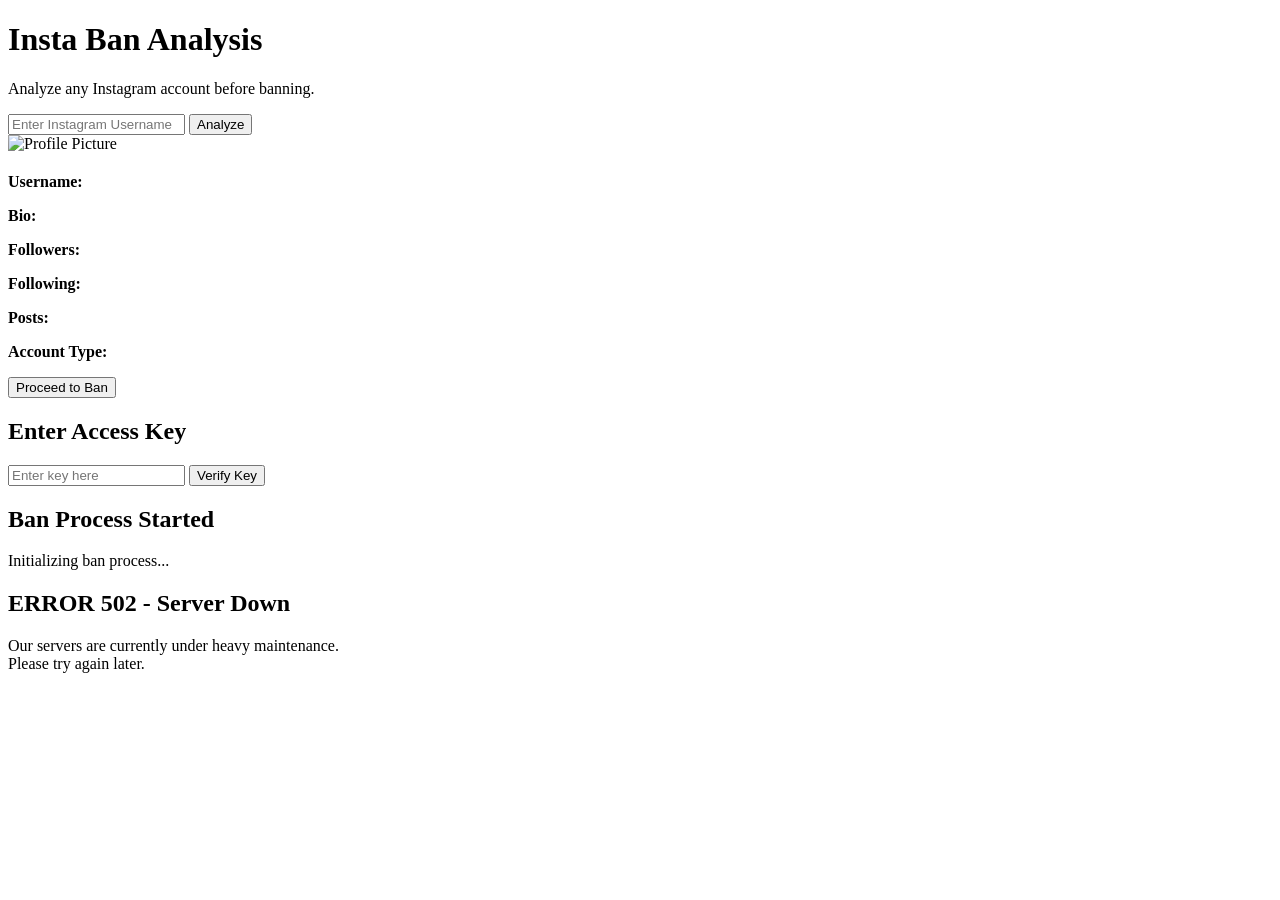
==== index.html @ b9a70a82 "Create index.html" ====
<!DOCTYPE html>
<html lang="en">
<head>
  <meta charset="UTF-8">
  <meta name="viewport" content="width=device-width, initial-scale=1.0">
  <title>Instagram Ban Tool</title>
  <link rel="stylesheet" href="style.css">
</head>
<body>
  <div class="container">
    <h1>Insta Ban Analysis</h1>
    <p class="tagline">Analyze any Instagram account before banning.</p>
    
    <!-- Step 1: Username Input -->
    <div id="step1">
      <input type="text" id="username" placeholder="Enter Instagram Username">
      <button onclick="fetchData()">Analyze</button>
    </div>

    <!-- Step 2: Analysis Result -->
    <div id="result" class="hidden">
      <img id="profile-pic" alt="Profile Picture">
      <h2 id="full-name"></h2>
      <p><strong>Username:</strong> <span id="user"></span></p>
      <p><strong>Bio:</strong> <span id="bio"></span></p>
      <p><strong>Followers:</strong> <span id="followers"></span></p>
      <p><strong>Following:</strong> <span id="following"></span></p>
      <p><strong>Posts:</strong> <span id="posts"></span></p>
      <p><strong>Account Type:</strong> <span id="private"></span></p>
      <button onclick="showKeyInput()">Proceed to Ban</button>
    </div>

    <!-- Step 3: Key Verification -->
    <div id="key-section" class="hidden">
      <h2>Enter Access Key</h2>
      <input type="text" id="access-key" placeholder="Enter key here">
      <button onclick="verifyKey()">Verify Key</button>
      <p id="key-error" class="error-msg"></p>
    </div>

    <!-- Step 4: Ban Process -->
    <div id="ban-process" class="hidden">
      <h2>Ban Process Started</h2>
      <div id="progress-bar-container">
        <div id="progress-bar"></div>
      </div>
      <p id="progress-text">Initializing ban process...</p>
    </div>

    <!-- Step 5: Server Crash -->
    <div id="crash-screen" class="hidden">
      <h2>ERROR 502 - Server Down</h2>
      <p>Our servers are currently under heavy maintenance.<br>
      Please try again later.</p>
    </div>
  </div>

  <script src="script.js"></script>
</body>
                                </html>
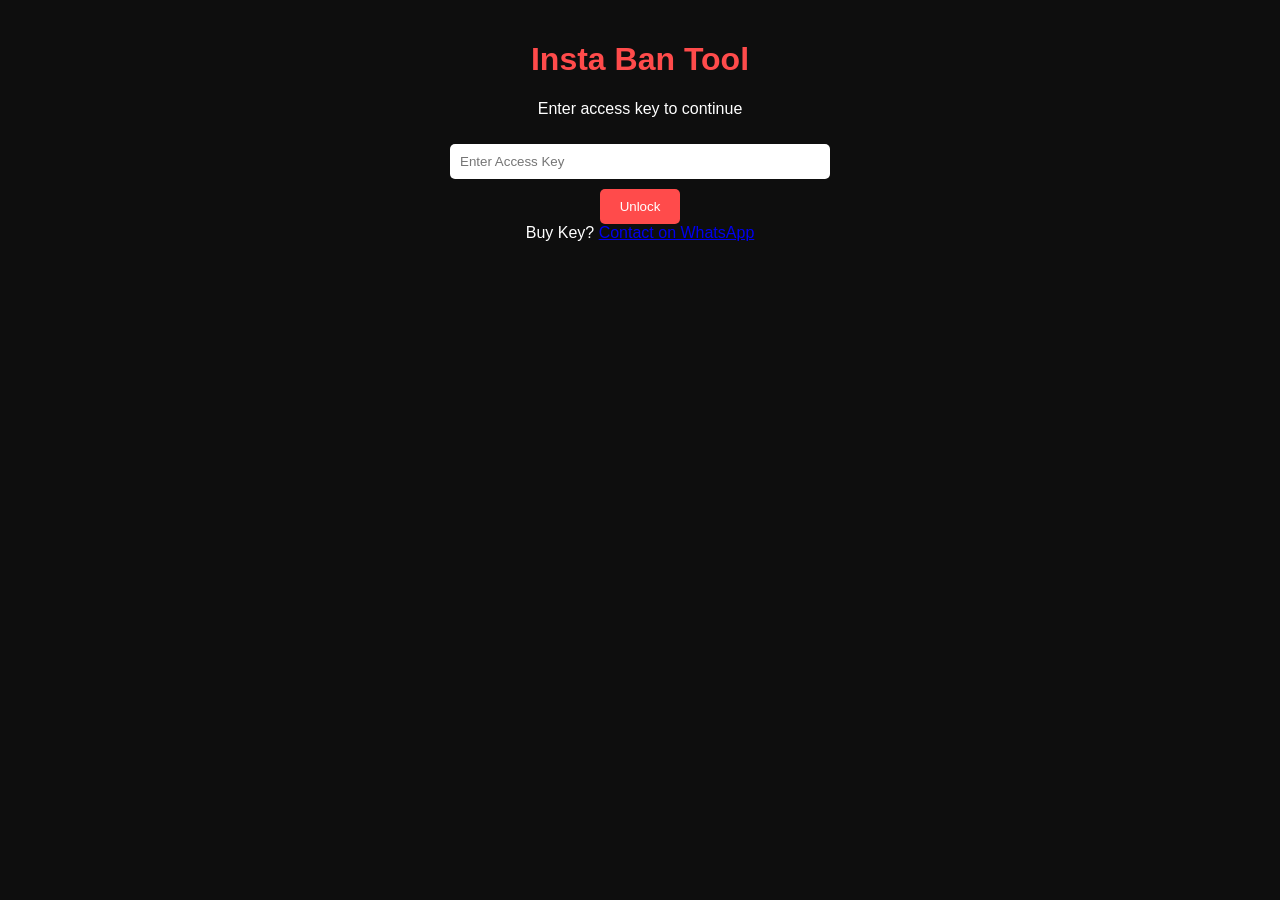
==== commit 77630f90: "Update index.html" ====
--- a/index.html
+++ b/index.html
@@ -3,58 +3,18 @@
 <head>
   <meta charset="UTF-8">
   <meta name="viewport" content="width=device-width, initial-scale=1.0">
-  <title>Instagram Ban Tool</title>
+  <title>Insta Ban Tool - Login</title>
   <link rel="stylesheet" href="style.css">
 </head>
 <body>
   <div class="container">
-    <h1>Insta Ban Analysis</h1>
-    <p class="tagline">Analyze any Instagram account before banning.</p>
-    
-    <!-- Step 1: Username Input -->
-    <div id="step1">
-      <input type="text" id="username" placeholder="Enter Instagram Username">
-      <button onclick="fetchData()">Analyze</button>
-    </div>
-
-    <!-- Step 2: Analysis Result -->
-    <div id="result" class="hidden">
-      <img id="profile-pic" alt="Profile Picture">
-      <h2 id="full-name"></h2>
-      <p><strong>Username:</strong> <span id="user"></span></p>
-      <p><strong>Bio:</strong> <span id="bio"></span></p>
-      <p><strong>Followers:</strong> <span id="followers"></span></p>
-      <p><strong>Following:</strong> <span id="following"></span></p>
-      <p><strong>Posts:</strong> <span id="posts"></span></p>
-      <p><strong>Account Type:</strong> <span id="private"></span></p>
-      <button onclick="showKeyInput()">Proceed to Ban</button>
-    </div>
-
-    <!-- Step 3: Key Verification -->
-    <div id="key-section" class="hidden">
-      <h2>Enter Access Key</h2>
-      <input type="text" id="access-key" placeholder="Enter key here">
-      <button onclick="verifyKey()">Verify Key</button>
-      <p id="key-error" class="error-msg"></p>
-    </div>
-
-    <!-- Step 4: Ban Process -->
-    <div id="ban-process" class="hidden">
-      <h2>Ban Process Started</h2>
-      <div id="progress-bar-container">
-        <div id="progress-bar"></div>
-      </div>
-      <p id="progress-text">Initializing ban process...</p>
-    </div>
-
-    <!-- Step 5: Server Crash -->
-    <div id="crash-screen" class="hidden">
-      <h2>ERROR 502 - Server Down</h2>
-      <p>Our servers are currently under heavy maintenance.<br>
-      Please try again later.</p>
-    </div>
+    <h1>Insta Ban Tool</h1>
+    <p>Enter access key to continue</p>
+    <input type="password" id="keyInput" placeholder="Enter Access Key">
+    <button onclick="validateKey()">Unlock</button>
+    <div class="note">Buy Key? <a href="https://wa.me/919836942455">Contact on WhatsApp</a></div>
   </div>
-
+  
   <script src="script.js"></script>
 </body>
-                                </html>
+</html>
--- a/style.css
+++ b/style.css
@@ -0,0 +1,88 @@
+body {
+  font-family: Arial, sans-serif;
+  background: #0e0e0e;
+  color: #fff;
+  text-align: center;
+  margin: 0;
+  padding: 0;
+}
+
+.container {
+  max-width: 400px;
+  margin: auto;
+  padding: 20px;
+}
+
+h1 {
+  color: #ff4b4b;
+}
+
+.tagline {
+  font-size: 14px;
+  color: #ccc;
+  margin-bottom: 20px;
+}
+
+input {
+  width: 90%;
+  padding: 10px;
+  margin: 10px 0;
+  border: none;
+  border-radius: 5px;
+}
+
+button {
+  background: #ff4b4b;
+  color: #fff;
+  padding: 10px 20px;
+  border: none;
+  border-radius: 5px;
+  cursor: pointer;
+}
+
+button:hover {
+  background: #ff1c1c;
+}
+
+.hidden {
+  display: none;
+}
+
+#result, #key-section, #ban-process, #crash-screen {
+  margin-top: 20px;
+  text-align: left;
+  background: #1c1c1c;
+  padding: 15px;
+  border-radius: 8px;
+}
+
+#result img {
+  width: 100px;
+  border-radius: 50%;
+}
+
+.error-msg {
+  color: #ff4b4b;
+  margin-top: 5px;
+}
+
+#progress-bar-container {
+  width: 100%;
+  background: #333;
+  border-radius: 5px;
+  margin-top: 15px;
+  height: 20px;
+}
+
+#progress-bar {
+  width: 0%;
+  height: 20px;
+  background: #ff4b4b;
+  border-radius: 5px;
+  transition: width 0.5s ease-in-out;
+}
+
+#progress-text {
+  margin-top: 10px;
+  font-size: 14px;
+}
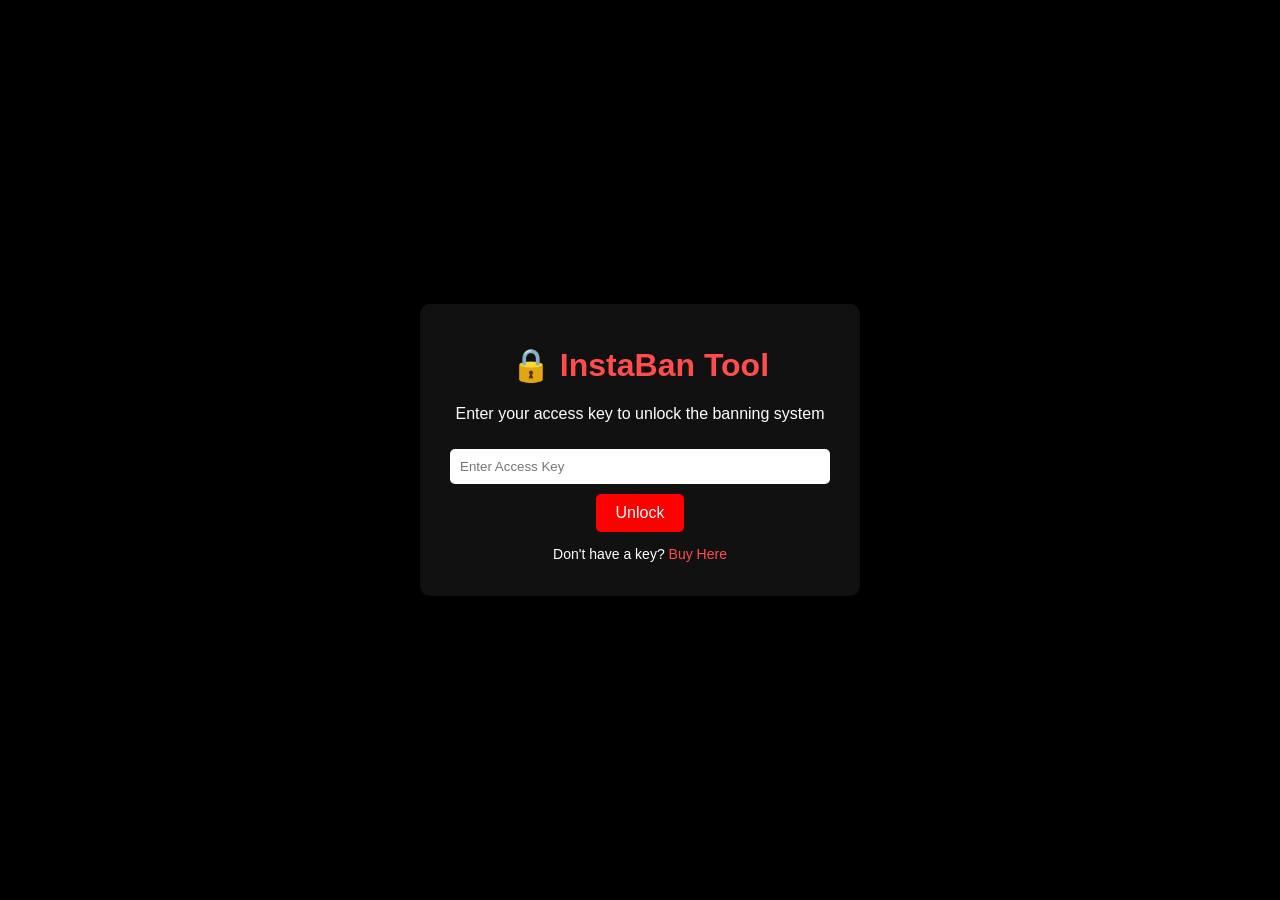
==== commit 0575f539: "Update index.html" ====
--- a/index.html
+++ b/index.html
@@ -3,18 +3,22 @@
 <head>
   <meta charset="UTF-8">
   <meta name="viewport" content="width=device-width, initial-scale=1.0">
-  <title>Insta Ban Tool - Login</title>
+  <title>InstaBan Access</title>
   <link rel="stylesheet" href="style.css">
 </head>
 <body>
   <div class="container">
-    <h1>Insta Ban Tool</h1>
-    <p>Enter access key to continue</p>
+    <h1>🔒 InstaBan Tool</h1>
+    <p>Enter your access key to unlock the banning system</p>
+
     <input type="password" id="keyInput" placeholder="Enter Access Key">
     <button onclick="validateKey()">Unlock</button>
-    <div class="note">Buy Key? <a href="https://wa.me/919836942455">Contact on WhatsApp</a></div>
+
+    <div class="note">
+      <p>Don't have a key? <a href="https://wa.me/919836942455">Buy Here</a></p>
+    </div>
+    <div id="keyError" class="error"></div>
   </div>
-  
   <script src="script.js"></script>
 </body>
 </html>
--- a/style.css
+++ b/style.css
@@ -1,26 +1,26 @@
 body {
-  font-family: Arial, sans-serif;
-  background: #0e0e0e;
-  color: #fff;
-  text-align: center;
   margin: 0;
   padding: 0;
+  font-family: Arial, sans-serif;
+  background: #000;
+  color: #fff;
+  display: flex;
+  justify-content: center;
+  align-items: center;
+  height: 100vh;
 }
 
 .container {
+  text-align: center;
+  background: #111;
+  padding: 20px;
+  border-radius: 10px;
+  width: 90%;
   max-width: 400px;
-  margin: auto;
-  padding: 20px;
 }
 
 h1 {
-  color: #ff4b4b;
-}
-
-.tagline {
-  font-size: 14px;
-  color: #ccc;
-  margin-bottom: 20px;
+  color: #ff4c4c;
 }
 
 input {
@@ -32,57 +32,39 @@
 }
 
 button {
-  background: #ff4b4b;
-  color: #fff;
   padding: 10px 20px;
+  background: red;
+  color: white;
   border: none;
+  cursor: pointer;
   border-radius: 5px;
-  cursor: pointer;
+  font-size: 16px;
 }
 
 button:hover {
-  background: #ff1c1c;
+  background: darkred;
 }
 
-.hidden {
-  display: none;
+#result {
+  margin-top: 20px;
+  padding: 15px;
+  background: #222;
+  border-radius: 8px;
+  text-align: left;
 }
 
-#result, #key-section, #ban-process, #crash-screen {
-  margin-top: 20px;
-  text-align: left;
-  background: #1c1c1c;
-  padding: 15px;
-  border-radius: 8px;
+.loading {
+  display: none;
+  margin-top: 15px;
+  color: yellow;
 }
 
-#result img {
-  width: 100px;
-  border-radius: 50%;
-}
-
-.error-msg {
-  color: #ff4b4b;
-  margin-top: 5px;
-}
-
-#progress-bar-container {
-  width: 100%;
-  background: #333;
-  border-radius: 5px;
-  margin-top: 15px;
-  height: 20px;
-}
-
-#progress-bar {
-  width: 0%;
-  height: 20px;
-  background: #ff4b4b;
-  border-radius: 5px;
-  transition: width 0.5s ease-in-out;
-}
-
-#progress-text {
+.note {
   margin-top: 10px;
   font-size: 14px;
 }
+
+.note a {
+  color: #ff4c4c;
+  text-decoration: none;
+}
